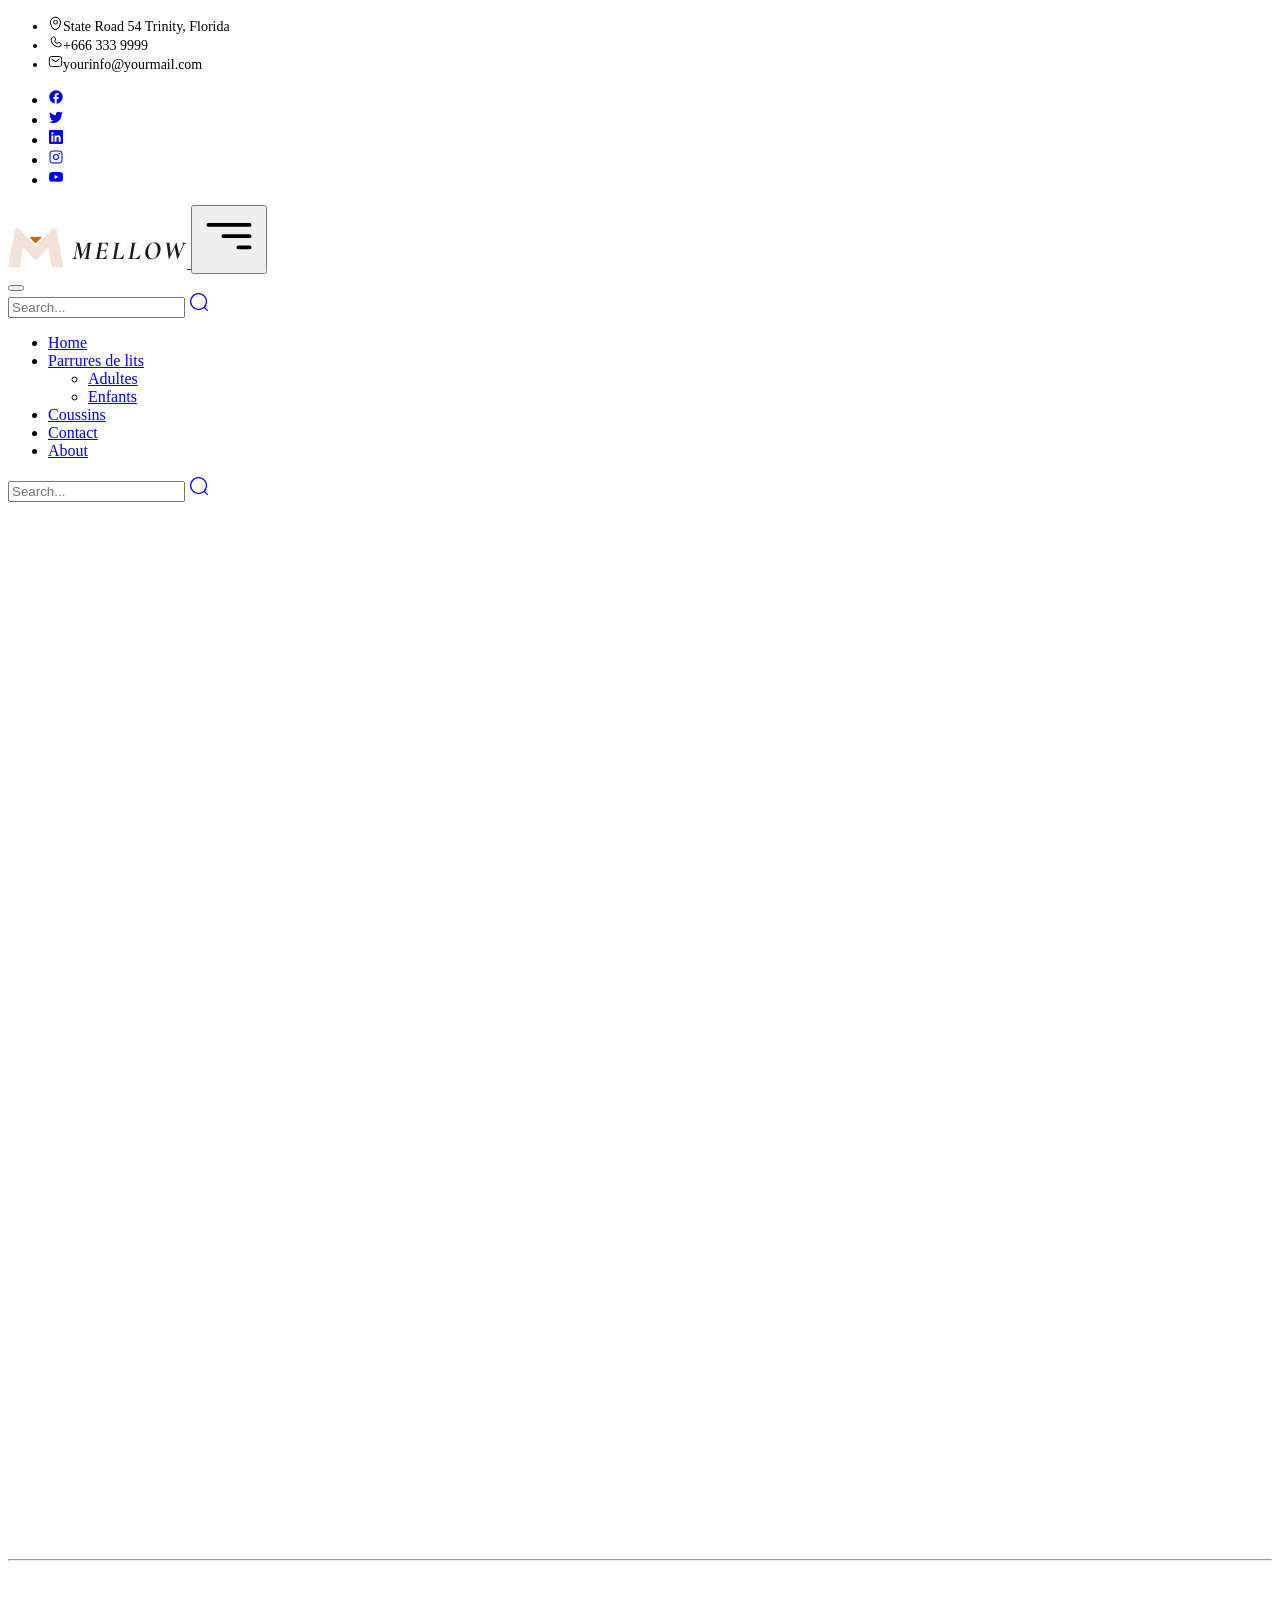
==== coussin.html @ 42a246e2 "Add files via upload" ====
<!DOCTYPE html>
<html>

<head>
  <title>Mellow - Hotel HTML Website Template</title>
  <meta charset="utf-8">
  <meta http-equiv="X-UA-Compatible" content="IE=edge">
  <meta name="viewport" content="width=device-width, initial-scale=1.0">
  <meta name="format-detection" content="telephone=no">
  <meta name="apple-mobile-web-app-capable" content="yes">
  <meta name="author" content="">
  <meta name="keywords" content="">
  <meta name="description" content="">

  <!--Bootstrap ================================================== -->
  <link rel="stylesheet" type="text/css" href="css/bootstrap.min.css">

  <!--vendor css ================================================== -->
  <link rel="stylesheet" type="text/css" href="css/vendor.css">

  <!--Link Swiper's CSS ================================================== -->
  <link rel="stylesheet" href="https://cdn.jsdelivr.net/npm/swiper@9/swiper-bundle.min.css" />

  <!--Link AOS's CSS ================================================== -->
  <link href="https://unpkg.com/aos@2.3.1/dist/aos.css" rel="stylesheet">

  <!-- Style Sheet ================================================== -->
  <link rel="stylesheet" type="text/css" href="style.css">

  <!-- Google Fonts ================================================== -->
  <link rel="preconnect" href="https://fonts.googleapis.com">
  <link rel="preconnect" href="https://fonts.gstatic.com" crossorigin>
  <link
    href="https://fonts.googleapis.com/css2?family=Cormorant+Upright:wght@300;400;500;600;700&family=Sora:wght@100..800&display=swap"
    rel="stylesheet">
</head>

<body>

  <svg xmlns="http://www.w3.org/2000/svg" style="display: none;">
    <symbol id="wifi" viewBox="0 0 24 24">
      <path fill="currentColor"
        d="M6.55 12.192c3.017-3.256 7.883-3.256 10.9 0a.75.75 0 1 0 1.1-1.02c-3.61-3.896-9.49-3.896-13.1 0a.75.75 0 1 0 1.1 1.02" />
      <path fill="currentColor"
        d="M8.55 14.35c1.912-2.064 4.987-2.064 6.9 0a.75.75 0 1 0 1.1-1.019c-2.506-2.705-6.594-2.705-9.1 0a.75.75 0 1 0 1.1 1.02" />
      <path fill="currentColor"
        d="M10.55 16.51c.808-.872 2.092-.872 2.9 0a.75.75 0 1 0 1.1-1.02c-1.401-1.513-3.699-1.513-5.1 0a.75.75 0 1 0 1.1 1.02" />
      <path fill="currentColor" fill-rule="evenodd"
        d="M12 1.25c-.708 0-1.351.203-2.05.542c-.674.328-1.454.812-2.427 1.416L5.456 4.491c-.92.572-1.659 1.03-2.227 1.465c-.589.45-1.041.91-1.368 1.507c-.326.595-.472 1.229-.543 1.978c-.068.725-.068 1.613-.068 2.726v1.613c0 1.904 0 3.407.153 4.582c.156 1.205.486 2.178 1.23 2.947c.747.773 1.697 1.119 2.875 1.282c1.14.159 2.598.159 4.434.159h4.116c1.836 0 3.294 0 4.434-.159c1.177-.163 2.128-.509 2.876-1.282c.743-.769 1.073-1.742 1.23-2.947c.152-1.175.152-2.678.152-4.582v-1.613c0-1.113 0-2-.068-2.726c-.07-.75-.217-1.383-.543-1.978c-.327-.597-.78-1.056-1.368-1.507c-.568-.436-1.306-.893-2.227-1.465l-2.067-1.283c-.973-.604-1.753-1.088-2.428-1.416c-.697-.34-1.34-.542-2.049-.542M8.28 4.504c1.015-.63 1.73-1.072 2.327-1.363c.581-.283.993-.391 1.393-.391s.812.108 1.393.391c.598.29 1.312.733 2.327 1.363l2 1.241c.961.597 1.636 1.016 2.14 1.402c.489.375.77.684.963 1.036c.193.353.306.766.365 1.398c.061.648.062 1.465.062 2.623v1.521c0 1.97-.002 3.376-.14 4.443c-.136 1.048-.393 1.656-.82 2.099c-.425.439-1.003.7-2.004.839c-1.026.142-2.379.144-4.286.144h-4c-1.908 0-3.26-.002-4.286-.144c-1.001-.14-1.579-.4-2.003-.84c-.428-.442-.685-1.05-.82-2.098c-.14-1.067-.141-2.472-.141-4.443v-1.521c0-1.158 0-1.975.062-2.623c.059-.632.172-1.045.365-1.398c.193-.352.474-.661.964-1.036c.503-.386 1.178-.805 2.139-1.402z"
        clip-rule="evenodd" />
    </symbol>
    <symbol id="armchair" viewBox="0 0 24 24">
      <path fill="currentColor" fill-rule="evenodd"
        d="M10.749 3.25h2.502c1.088 0 1.976 0 2.678.09c.73.093 1.37.296 1.885.786c.52.496.74 1.12.84 1.833c.096.675.096 1.527.096 2.557v1.057c.4-.21.857-.323 1.323-.323c1.708 0 3.17 1.557 2.53 3.277l-1.12 3l-.023.062c-.173.463-.291.78-.452 1.059c-.498.858-1.309 1.497-2.258 1.833V20a.75.75 0 0 1-1.5 0v-1.254c-.188.004-.4.004-.655.004H6.75V20a.75.75 0 0 1-1.5 0v-1.333a.75.75 0 0 1 .021-.179c-1.14-.398-2.086-1.231-2.527-2.354l-.04-.108l-1.306-3.5c-.642-1.719.82-3.276 2.529-3.276c.466 0 .922.113 1.323.323V8.516c0-1.03 0-1.882.095-2.557c.1-.713.32-1.337.84-1.833c.516-.49 1.156-.693 1.886-.786c.702-.09 1.59-.09 2.678-.09M5.25 11.928V12h.03l.86 2.122l.02.049c.08.196.162.4.289.577c.288.4.724.664 1.199.76c.207.043.427.042.666.042h7.139c.46.001.891.002 1.271-.155c.207-.085.399-.204.566-.355c.316-.286.476-.683.63-1.066l.037-.092l.764-1.882h.03v-.072l.207-.512c.147-.362.57-.666 1.115-.666c.92 0 1.314.743 1.124 1.252l-1.12 3c-.204.55-.278.74-.367.894c-.397.685-1.159 1.193-2.079 1.322c-.212.03-.458.032-1.098.032H6.776c-1.237-.018-2.265-.72-2.636-1.665a6.26 6.26 0 0 1-.034-.09l-1.303-3.493c-.19-.509.204-1.252 1.124-1.252c.546 0 .968.304 1.115.666zm12-.292V8.57c0-1.1-.002-1.845-.08-2.403c-.076-.532-.208-.782-.39-.955c-.188-.18-.465-.312-1.042-.385c-.595-.077-1.386-.078-2.538-.078h-2.4c-1.152 0-1.943.001-2.538.078c-.577.073-.854.206-1.042.385c-.182.173-.314.423-.39.955c-.078.558-.08 1.304-.08 2.403v3.065l.78 1.922c.053.13.083.203.108.259a.502.502 0 0 0 .028.055c.05.07.145.14.28.167c.04.007.095.011.422.011h6.979c.637 0 .738-.014.806-.042a.453.453 0 0 0 .131-.081c.002-.001.022-.017.069-.11a6.79 6.79 0 0 0 .214-.499z"
        clip-rule="evenodd" />
    </symbol>
    <symbol id="dumbbells" viewBox="0 0 24 24">
      <path fill="currentColor" fill-rule="evenodd"
        d="m4.929 1.53l.049.007c.288.04.542.075.753.12c.224.048.452.118.67.252c.482.297.82.777.958 1.324c.069.274.05.636.03.906l-.024.257l4.657.648l.035-.228c.044-.266.112-.623.247-.874a2.103 2.103 0 0 1 1.263-1.034c.247-.071.486-.076.714-.06c.214.013.469.049.757.089l.048.007c.288.04.543.075.753.12c.225.048.452.117.67.251c.482.298.82.778.958 1.324c.061.243.066.48.052.715c-.012.224-.045.492-.083.804l-.35 2.885c-.037.311-.07.58-.111.8c-.043.23-.104.46-.223.681a2.103 2.103 0 0 1-1.263 1.035a2.043 2.043 0 0 1-.714.06c-.214-.014-.468-.05-.756-.09l-.05-.006c-.287-.04-.542-.076-.752-.12a2.071 2.071 0 0 1-.67-.252a2.172 2.172 0 0 1-.958-1.324c-.07-.275-.05-.636-.03-.907c.007-.082.014-.169.023-.257l-4.656-.648l-.036.229c-.044.266-.112.623-.246.873a2.103 2.103 0 0 1-1.264 1.035a2.044 2.044 0 0 1-.713.06c-.214-.014-.47-.05-.757-.09l-.049-.006c-.288-.04-.543-.075-.753-.12a2.072 2.072 0 0 1-.67-.252a2.173 2.173 0 0 1-.958-1.323a2.334 2.334 0 0 1-.052-.715c.013-.224.045-.492.083-.804l.35-2.885c.038-.312.07-.58.112-.8c.043-.23.104-.46.222-.681A2.103 2.103 0 0 1 3.458 1.5c.247-.071.486-.075.714-.06c.214.014.469.05.757.09m-.855 1.407a.63.63 0 0 0-.2.005a.604.604 0 0 0-.357.303a.878.878 0 0 0-.07.247c-.031.167-.058.388-.1.728l-.344 2.84c-.041.34-.068.56-.077.731a.85.85 0 0 0 .009.263a.674.674 0 0 0 .29.413a.648.648 0 0 0 .197.062c.15.032.35.06.67.105c.32.044.52.072.673.082a.63.63 0 0 0 .199-.005a.603.603 0 0 0 .354-.296c0-.002.012-.03.029-.097c.02-.08.042-.188.064-.32c.044-.265.083-.585.123-.92a.75.75 0 0 1 .848-.653l6.132.854a.75.75 0 0 1 .64.833c-.04.335-.078.654-.099.923a4.13 4.13 0 0 0-.015.328c0 .074.006.104.005.104a.673.673 0 0 0 .289.407a.647.647 0 0 0 .197.061c.15.033.35.06.67.105c.32.045.52.072.673.082a.63.63 0 0 0 .199-.005a.604.604 0 0 0 .358-.302a.874.874 0 0 0 .07-.247c.03-.168.058-.388.099-.728L15.944 6c.042-.34.068-.561.078-.732a.826.826 0 0 0-.01-.262a.674.674 0 0 0-.29-.413a.647.647 0 0 0-.197-.062c-.15-.032-.35-.06-.67-.105c-.32-.045-.52-.072-.672-.082a.63.63 0 0 0-.2.005a.603.603 0 0 0-.354.295c0 .003-.011.03-.028.097a4.13 4.13 0 0 0-.064.32a22.38 22.38 0 0 0-.124.92a.75.75 0 0 1-.848.653l-6.131-.853a.75.75 0 0 1-.641-.833c.04-.336.079-.655.1-.924c.01-.133.015-.243.014-.327c0-.074-.005-.104-.005-.105a.672.672 0 0 0-.288-.406a.648.648 0 0 0-.197-.062c-.15-.032-.35-.06-.67-.105a10.5 10.5 0 0 0-.673-.082m15.123 9.309c-.15.032-.345.087-.657.177c-.311.089-.506.145-.652.199a.672.672 0 0 0-.192.091a.706.706 0 0 0-.243.455s0 .03.009.105c.01.084.028.191.054.322c.054.264.132.574.213.901a.75.75 0 0 1-.52.903l-5.973 1.714a.75.75 0 0 1-.934-.539c-.082-.327-.16-.637-.236-.894a4.041 4.041 0 0 0-.103-.307a.73.73 0 0 0-.04-.09a.57.57 0 0 0-.375-.234a.627.627 0 0 0-.197.023c-.15.032-.346.087-.657.177c-.311.089-.507.145-.652.199a.67.67 0 0 0-.192.091a.707.707 0 0 0-.244.462a.901.901 0 0 0 .024.262c.03.167.083.382.166.713l.692 2.767c.083.331.137.546.189.707c.05.155.082.209.097.23a.572.572 0 0 0 .381.243c.01.001.054.006.198-.024c.15-.031.346-.087.657-.176c.311-.09.506-.146.652-.2a.672.672 0 0 0 .192-.091a.707.707 0 0 0 .243-.455s0-.03-.008-.105a4.093 4.093 0 0 0-.055-.322a22.309 22.309 0 0 0-.213-.9a.75.75 0 0 1 .52-.904l5.973-1.714a.75.75 0 0 1 .934.539c.082.327.16.637.236.894c.038.128.073.23.103.308c.024.06.038.086.04.09a.57.57 0 0 0 .375.234c.01.001.054.006.197-.024c.15-.031.346-.087.657-.176c.312-.09.507-.146.652-.2a.67.67 0 0 0 .193-.091a.707.707 0 0 0 .243-.462a.9.9 0 0 0-.023-.262a13.097 13.097 0 0 0-.167-.713l-.692-2.767a12.78 12.78 0 0 0-.189-.706a.854.854 0 0 0-.097-.231a.571.571 0 0 0-.381-.242a.631.631 0 0 0-.198.023m-.308-1.468a2.04 2.04 0 0 1 .715-.04a2.064 2.064 0 0 1 1.698 1.501c.068.212.133.474.21.777l.702 2.81c.076.304.142.566.182.786c.042.232.067.467.037.716a2.206 2.206 0 0 1-.78 1.437a2.1 2.1 0 0 1-.628.34c-.203.075-.45.146-.731.227l-.048.013c-.28.08-.528.152-.738.196a2.043 2.043 0 0 1-.716.041a2.07 2.07 0 0 1-1.39-.854c-.167-.231-.279-.578-.355-.835l-.06-.207l-4.54 1.303c.02.09.04.177.057.262c.054.265.117.621.082.902a2.206 2.206 0 0 1-.78 1.438a2.096 2.096 0 0 1-.628.34c-.202.075-.45.146-.73.227l-.048.013c-.28.08-.528.152-.739.196a2.043 2.043 0 0 1-.715.041a2.07 2.07 0 0 1-1.391-.854a2.275 2.275 0 0 1-.307-.648c-.068-.212-.133-.474-.21-.777l-.702-2.81c-.076-.304-.142-.566-.182-.786a2.335 2.335 0 0 1-.037-.715a2.206 2.206 0 0 1 .78-1.437c.197-.162.413-.262.628-.341c.203-.075.45-.146.732-.226l.047-.014c.28-.08.528-.152.738-.196a2.04 2.04 0 0 1 .716-.04a2.07 2.07 0 0 1 1.39.853c.167.232.279.579.355.835l.06.207l4.54-1.303c-.02-.09-.04-.177-.056-.261c-.055-.266-.118-.622-.083-.903a2.206 2.206 0 0 1 .78-1.437a2.1 2.1 0 0 1 .628-.341c.202-.075.45-.146.73-.226l.048-.014c.28-.08.529-.152.739-.196"
        clip-rule="evenodd" />
    </symbol>
    <symbol id="swimming" viewBox="0 0 24 24">
      <path fill="currentColor" fill-rule="evenodd"
        d="M17 3.75a1.75 1.75 0 1 0 0 3.5a1.75 1.75 0 0 0 0-3.5M13.75 5.5a3.25 3.25 0 1 1 6.5 0a3.25 3.25 0 0 1-6.5 0m-5.31-.87a.671.671 0 0 0-1.013.881l.988 1.152a2.25 2.25 0 0 1-.551 3.394l-3.477 2.086a.75.75 0 1 1-.772-1.286L7.091 8.77a.75.75 0 0 0 .184-1.131l-.988-1.153a2.171 2.171 0 0 1 3.276-2.849l6.5 7.366a.75.75 0 1 1-1.125.992zm-3.87 8.236c.687-1.074 2.157-1.039 2.888-.104c.99 1.267 2.372 2.488 4.542 2.488c2.209 0 3.57-.979 4.505-2.23c.72-.961 2.286-1.119 3.04.024c.626.945 1.304 1.687 2.627 1.998a.75.75 0 1 1-.344 1.46c-1.852-.436-2.807-1.533-3.534-2.631a.28.28 0 0 0-.253-.128a.432.432 0 0 0-.335.176C16.54 15.48 14.76 16.75 12 16.75c-2.842 0-4.611-1.64-5.724-3.065a.304.304 0 0 0-.246-.125a.23.23 0 0 0-.196.114c-.74 1.156-1.695 2.365-3.662 2.828a.75.75 0 1 1-.344-1.46c1.401-.33 2.08-1.14 2.742-2.176m0 5c.687-1.074 2.157-1.039 2.888-.104c.99 1.267 2.372 2.488 4.542 2.488c2.209 0 3.57-.979 4.505-2.23c.72-.962 2.286-1.119 3.04.024c.626.945 1.304 1.687 2.627 1.998a.75.75 0 1 1-.344 1.46c-1.852-.436-2.807-1.533-3.534-2.631a.28.28 0 0 0-.253-.128a.432.432 0 0 0-.335.177C16.54 20.48 14.76 21.75 12 21.75c-2.842 0-4.611-1.64-5.724-3.065a.304.304 0 0 0-.246-.125a.23.23 0 0 0-.196.114c-.74 1.156-1.695 2.365-3.662 2.828a.75.75 0 1 1-.344-1.46c1.401-.33 2.08-1.14 2.742-2.176"
        clip-rule="evenodd" />
    </symbol>
    <symbol id="chef-hat" viewBox="0 0 24 24">
      <g fill="none">
        <path fill="currentColor"
          d="M19 18h.75zM5 14.584h.75a.75.75 0 0 0-.45-.687zm14 0l-.3-.687a.75.75 0 0 0-.45.687zM15.75 7a.75.75 0 0 0 1.5 0zm-9 0a.75.75 0 0 0 1.5 0zM7 4.25A5.75 5.75 0 0 0 1.25 10h1.5A4.25 4.25 0 0 1 7 5.75zm10 1.5A4.25 4.25 0 0 1 21.25 10h1.5A5.75 5.75 0 0 0 17 4.25zm-2 15.5H9v1.5h6zm-6 0c-.964 0-1.612-.002-2.095-.067c-.461-.062-.659-.169-.789-.3l-1.06 1.062c.455.455 1.022.64 1.65.725c.606.082 1.372.08 2.294.08zM4.25 18c0 .922-.002 1.688.08 2.294c.084.628.27 1.195.725 1.65l1.061-1.06c-.13-.13-.237-.328-.3-.79c-.064-.482-.066-1.13-.066-2.094zm14 0c0 .964-.002 1.612-.067 2.095c-.062.461-.169.659-.3.789l1.062 1.06c.455-.455.64-1.022.725-1.65c.082-.606.08-1.372.08-2.294zM15 22.75c.922 0 1.688.002 2.294-.08c.628-.084 1.195-.27 1.65-.726l-1.06-1.06c-.13.13-.328.237-.79.3c-.482.064-1.13.066-2.094.066zm-8-17c.214 0 .423.016.628.046l.219-1.484A5.792 5.792 0 0 0 7 4.25zm5-4.5a5.252 5.252 0 0 0-4.973 3.563l1.42.482A3.752 3.752 0 0 1 12 2.75zM7.027 4.813A5.245 5.245 0 0 0 6.75 6.5h1.5c0-.423.07-.828.198-1.205zM17 4.25c-.287 0-.57.021-.847.062l.22 1.484A4.29 4.29 0 0 1 17 5.75zm-5-1.5a3.752 3.752 0 0 1 3.552 2.545l1.42-.482A5.252 5.252 0 0 0 12 1.25zm3.552 2.545c.128.377.198.782.198 1.205h1.5c0-.589-.097-1.156-.277-1.687zM5.75 18v-3.416h-1.5V18zm-.45-4.103A4.251 4.251 0 0 1 2.75 10h-1.5a5.751 5.751 0 0 0 3.45 5.271zm12.95.687V18h1.5v-3.416zm3-4.584a4.251 4.251 0 0 1-2.55 3.897l.6 1.374A5.751 5.751 0 0 0 22.75 10zm-5.5-3.5V7h1.5v-.5zm-9 0V7h1.5v-.5z" />
        <path stroke="currentColor" stroke-linecap="round" stroke-linejoin="round" stroke-width="1.5" d="M5 18h14" />
      </g>
    </symbol>
    <symbol id="meditation" viewBox="0 0 24 24">
      <path fill="currentColor" fill-rule="evenodd"
        d="M12 2.75a1.75 1.75 0 1 0 0 3.5a1.75 1.75 0 0 0 0-3.5M8.75 4.5a3.25 3.25 0 1 1 6.5 0a3.25 3.25 0 0 1-6.5 0M12 9.77a5.9 5.9 0 0 0-.86.052l-.892.15c-2.013.339-3.498 2.102-3.498 4.178a3.25 3.25 0 0 1-1.43 2.696l-.1.069a3.43 3.43 0 0 1-.823.406l-1.157.39a.75.75 0 0 1-.48-1.422l1.159-.39c.163-.055.319-.132.462-.228l.102-.069a1.75 1.75 0 0 0 .767-1.452c0-2.797 2.003-5.195 4.748-5.657l.89-.15A7.273 7.273 0 0 1 12 8.271a7.255 7.255 0 0 1 1.112.072l.89.15c2.746.462 4.748 2.86 4.748 5.657c0 .586.29 1.13.768 1.452l.101.069c.144.096.3.173.463.228l1.158.39a.75.75 0 0 1-.48 1.422l-1.157-.39a3.429 3.429 0 0 1-.822-.406l-.101-.069a3.25 3.25 0 0 1-1.43-2.696c0-2.076-1.485-3.839-3.497-4.178l-.892-.15a5.886 5.886 0 0 0-.86-.051m-3.1 5.78a.75.75 0 1 1 1.2.9l-.924 1.233l-.022.029a4.531 4.531 0 0 1-.34.42a2.75 2.75 0 0 1-1.007.67c-.155.058-.316.098-.52.15l-.035.008l-1.794.449a.935.935 0 0 0 .227 1.841h.684c1.546 0 3.05-.501 4.287-1.429L12.55 18.4a.75.75 0 1 1 .9 1.2l-.904.678l.491.185c.534.2.775.29 1.017.366a9.252 9.252 0 0 0 2.243.407c.253.014.51.014 1.08.014h.939a.935.935 0 0 0 .226-1.841l-1.473-.369a96.02 96.02 0 0 0-.082-.02c-.476-.119-.851-.212-1.186-.406a2.73 2.73 0 0 1-.29-.192c-.308-.234-.54-.543-.833-.936l-.051-.067l-.727-.969a.75.75 0 1 1 1.2-.9l.727.969c.368.491.471.618.591.709c.042.031.086.06.132.087c.13.075.287.121.883.27l1.473.368a2.435 2.435 0 0 1-.59 4.797h-.963c-.539 0-.84 0-1.14-.017a10.753 10.753 0 0 1-2.607-.473c-.286-.09-.567-.195-1.072-.384l-1.432-.537a8.645 8.645 0 0 1-4.733 1.411h-.684a2.435 2.435 0 0 1-.59-4.797l1.793-.448c.255-.064.324-.082.384-.105c.173-.066.33-.17.458-.304c.044-.047.088-.102.246-.313z"
        clip-rule="evenodd" />
    </symbol>
    <symbol id="calendar" viewBox="0 0 24 24">
      <path fill="currentColor"
        d="M17 14a1 1 0 1 0 0-2a1 1 0 0 0 0 2m0 4a1 1 0 1 0 0-2a1 1 0 0 0 0 2m-4-5a1 1 0 1 1-2 0a1 1 0 0 1 2 0m0 4a1 1 0 1 1-2 0a1 1 0 0 1 2 0m-6-3a1 1 0 1 0 0-2a1 1 0 0 0 0 2m0 4a1 1 0 1 0 0-2a1 1 0 0 0 0 2" />
      <path fill="currentColor" fill-rule="evenodd"
        d="M7 1.75a.75.75 0 0 1 .75.75v.763c.662-.013 1.391-.013 2.193-.013h4.113c.803 0 1.532 0 2.194.013V2.5a.75.75 0 0 1 1.5 0v.827c.26.02.506.045.739.076c1.172.158 2.121.49 2.87 1.238c.748.749 1.08 1.698 1.238 2.87c.153 1.14.153 2.595.153 4.433v2.112c0 1.838 0 3.294-.153 4.433c-.158 1.172-.49 2.121-1.238 2.87c-.749.748-1.698 1.08-2.87 1.238c-1.14.153-2.595.153-4.433.153H9.945c-1.838 0-3.294 0-4.433-.153c-1.172-.158-2.121-.49-2.87-1.238c-.748-.749-1.08-1.698-1.238-2.87c-.153-1.14-.153-2.595-.153-4.433v-2.112c0-1.838 0-3.294.153-4.433c.158-1.172.49-2.121 1.238-2.87c.749-.748 1.698-1.08 2.87-1.238c.233-.031.48-.056.739-.076V2.5A.75.75 0 0 1 7 1.75M5.71 4.89c-1.005.135-1.585.389-2.008.812c-.423.423-.677 1.003-.812 2.009c-.023.17-.042.35-.058.539h18.336c-.016-.19-.035-.369-.058-.54c-.135-1.005-.389-1.585-.812-2.008c-.423-.423-1.003-.677-2.009-.812c-1.027-.138-2.382-.14-4.289-.14h-4c-1.907 0-3.261.002-4.29.14M2.75 12c0-.854 0-1.597.013-2.25h18.474c.013.653.013 1.396.013 2.25v2c0 1.907-.002 3.262-.14 4.29c-.135 1.005-.389 1.585-.812 2.008c-.423.423-1.003.677-2.009.812c-1.027.138-2.382.14-4.289.14h-4c-1.907 0-3.261-.002-4.29-.14c-1.005-.135-1.585-.389-2.008-.812c-.423-.423-.677-1.003-.812-2.009c-.138-1.027-.14-2.382-.14-4.289z"
        clip-rule="evenodd" />
    </symbol>
    <symbol id="arrow-right" viewBox="0 0 24 24">
      <path fill="currentColor" fill-rule="evenodd"
        d="M13.47 5.47a.75.75 0 0 1 1.06 0l6 6a.75.75 0 0 1 0 1.06l-6 6a.75.75 0 1 1-1.06-1.06l4.72-4.72H4a.75.75 0 0 1 0-1.5h14.19l-4.72-4.72a.75.75 0 0 1 0-1.06"
        clip-rule="evenodd" />
    </symbol>
    <symbol id="arrow-left" viewBox="0 0 24 24">
      <path fill="currentColor" fill-rule="evenodd"
        d="M10.53 5.47a.75.75 0 0 1 0 1.06l-4.72 4.72H20a.75.75 0 0 1 0 1.5H5.81l4.72 4.72a.75.75 0 1 1-1.06 1.06l-6-6a.75.75 0 0 1 0-1.06l6-6a.75.75 0 0 1 1.06 0"
        clip-rule="evenodd" />
    </symbol>
    <symbol xmlns="http://www.w3.org/2000/svg" id="send" viewBox="0 0 24 24">
      <g fill="none">
        <path
          d="M24 0v24H0V0zM12.593 23.258l-.011.002l-.071.035l-.02.004l-.014-.004l-.071-.035c-.01-.004-.019-.001-.024.005l-.004.01l-.017.428l.005.02l.01.013l.104.074l.015.004l.012-.004l.104-.074l.012-.016l.004-.017l-.017-.427c-.002-.01-.009-.017-.017-.018m.265-.113l-.013.002l-.185.093l-.01.01l-.003.011l.018.43l.005.012l.008.007l.201.093c.012.004.023 0 .029-.008l.004-.014l-.034-.614c-.003-.012-.01-.02-.02-.022m-.715.002a.023.023 0 0 0-.027.006l-.006.014l-.034.614c0 .012.007.02.017.024l.015-.002l.201-.093l.01-.008l.004-.011l.017-.43l-.003-.012l-.01-.01z" />
        <path fill="currentColor"
          d="m21.433 4.861l-6 15.5a1 1 0 0 1-1.624.362l-3.382-3.235l-2.074 2.073a.5.5 0 0 1-.853-.354v-4.519L2.309 9.723a1 1 0 0 1 .442-1.691l17.5-4.5a1 1 0 0 1 1.181 1.329ZM19 6.001L8.032 13.152l1.735 1.66L19 6Z" />
      </g>
    </symbol>
    <symbol xmlns="http://www.w3.org/2000/svg" id="quote" viewBox="0 0 16 16">
      <path fill="currentColor"
        d="M7 7v7H0V6.9c0-4.8 4.5-5.4 4.5-5.4l.6 1.4s-2 .3-2.4 1.9C2.3 6 3.1 7 3.1 7zm9 0v7H9V6.9c0-4.8 4.5-5.4 4.5-5.4l.6 1.4s-2 .3-2.4 1.9c-.4 1.2.4 2.2.4 2.2z" />
    </symbol>
    <symbol xmlns="http://www.w3.org/2000/svg" id="play" viewBox="0 0 24 24">
      <path fill="currentColor"
        d="M9.5 15.584V8.416a.5.5 0 0 1 .77-.42l5.576 3.583a.5.5 0 0 1 0 .842l-5.576 3.584a.5.5 0 0 1-.77-.42Z" />
      <path fill="currentColor"
        d="M1 12C1 5.925 5.925 1 12 1s11 4.925 11 11s-4.925 11-11 11S1 18.075 1 12m11-9.5A9.5 9.5 0 0 0 2.5 12a9.5 9.5 0 0 0 9.5 9.5a9.5 9.5 0 0 0 9.5-9.5A9.5 9.5 0 0 0 12 2.5" />
    </symbol>
    <symbol xmlns="http://www.w3.org/2000/svg" id="navbar-icon" viewBox="0 0 16 16">
      <path
        d="M14 10.5a.5.5 0 0 0-.5-.5h-3a.5.5 0 0 0 0 1h3a.5.5 0 0 0 .5-.5zm0-3a.5.5 0 0 0-.5-.5h-7a.5.5 0 0 0 0 1h7a.5.5 0 0 0 .5-.5zm0-3a.5.5 0 0 0-.5-.5h-11a.5.5 0 0 0 0 1h11a.5.5 0 0 0 .5-.5z" />
    </symbol>
    <symbol id="location" viewBox="0 0 24 24">
      <path fill="currentColor" fill-rule="evenodd"
        d="M3.25 10.143C3.25 5.244 7.155 1.25 12 1.25c4.845 0 8.75 3.994 8.75 8.893c0 2.365-.674 4.905-1.866 7.099c-1.19 2.191-2.928 4.095-5.103 5.112a4.2 4.2 0 0 1-3.562 0c-2.175-1.017-3.913-2.92-5.103-5.112c-1.192-2.194-1.866-4.734-1.866-7.099M12 2.75c-3.992 0-7.25 3.297-7.25 7.393c0 2.097.603 4.392 1.684 6.383c1.082 1.993 2.612 3.624 4.42 4.469a2.7 2.7 0 0 0 2.291 0c1.809-.845 3.339-2.476 4.421-4.469c1.081-1.99 1.684-4.286 1.684-6.383c0-4.096-3.258-7.393-7.25-7.393m0 5a2.25 2.25 0 1 0 0 4.5a2.25 2.25 0 0 0 0-4.5M8.25 10a3.75 3.75 0 1 1 7.5 0a3.75 3.75 0 0 1-7.5 0"
        clip-rule="evenodd" />
    </symbol>
    <symbol id="phone" viewBox="0 0 24 24">
      <path fill="currentColor" fill-rule="evenodd"
        d="M6.007 3.407c1.68-1.68 4.516-1.552 5.686.544l.649 1.163c.763 1.368.438 3.095-.68 4.227a.63.63 0 0 0-.104.337c-.013.256.078.849.997 1.767c.918.918 1.51 1.01 1.767.997a.63.63 0 0 0 .337-.104c1.131-1.118 2.859-1.443 4.227-.68l1.163.65c2.096 1.17 2.224 4.004.544 5.685c-.899.898-2.093 1.697-3.498 1.75c-2.08.079-5.536-.459-8.958-3.88c-3.421-3.422-3.959-6.877-3.88-8.958c.053-1.405.852-2.6 1.75-3.498m4.376 1.275c-.6-1.074-2.21-1.32-3.315-.214c-.775.775-1.28 1.63-1.312 2.493c-.066 1.736.363 4.762 3.442 7.84c3.08 3.08 6.105 3.509 7.84 3.443c.863-.033 1.72-.537 2.494-1.312c1.106-1.106.86-2.716-.214-3.315l-1.163-.649c-.723-.403-1.74-.266-2.453.448c-.07.07-.516.486-1.307.524c-.81.04-1.791-.324-2.9-1.434c-1.111-1.11-1.475-2.091-1.435-2.902c.038-.791.455-1.237.524-1.307c.714-.713.851-1.729.448-2.452z"
        clip-rule="evenodd" />
    </symbol>
    <symbol id="email" viewBox="0 0 24 24">
      <path fill="currentColor" fill-rule="evenodd"
        d="M9.944 3.25h4.112c1.838 0 3.294 0 4.433.153c1.172.158 2.121.49 2.87 1.238c.748.749 1.08 1.698 1.238 2.87c.153 1.14.153 2.595.153 4.433v.112c0 1.838 0 3.294-.153 4.433c-.158 1.172-.49 2.121-1.238 2.87c-.749.748-1.698 1.08-2.87 1.238c-1.14.153-2.595.153-4.433.153H9.944c-1.838 0-3.294 0-4.433-.153c-1.172-.158-2.121-.49-2.87-1.238c-.748-.749-1.08-1.698-1.238-2.87c-.153-1.14-.153-2.595-.153-4.433v-.112c0-1.838 0-3.294.153-4.433c.158-1.172.49-2.121 1.238-2.87c.749-.748 1.698-1.08 2.87-1.238c1.14-.153 2.595-.153 4.433-.153M5.71 4.89c-1.006.135-1.586.389-2.01.812c-.422.423-.676 1.003-.811 2.009c-.138 1.028-.14 2.382-.14 4.289c0 1.907.002 3.262.14 4.29c.135 1.005.389 1.585.812 2.008c.423.423 1.003.677 2.009.812c1.028.138 2.382.14 4.289.14h4c1.907 0 3.262-.002 4.29-.14c1.005-.135 1.585-.389 2.008-.812c.423-.423.677-1.003.812-2.009c.138-1.028.14-2.382.14-4.289c0-1.907-.002-3.261-.14-4.29c-.135-1.005-.389-1.585-.812-2.008c-.423-.423-1.003-.677-2.009-.812c-1.027-.138-2.382-.14-4.289-.14h-4c-1.907 0-3.261.002-4.29.14m-.287 2.63a.75.75 0 0 1 1.056-.096L8.64 9.223c.933.777 1.58 1.315 2.128 1.667c.529.34.888.455 1.233.455c.345 0 .704-.114 1.233-.455c.547-.352 1.195-.89 2.128-1.667l2.159-1.8a.75.75 0 1 1 .96 1.153l-2.196 1.83c-.887.74-1.605 1.338-2.24 1.746c-.66.425-1.303.693-2.044.693c-.741 0-1.384-.269-2.045-.693c-.634-.408-1.352-1.007-2.239-1.745L5.52 8.577a.75.75 0 0 1-.096-1.057"
        clip-rule="evenodd" />
    </symbol>
    <symbol id="clock" viewBox="0 0 24 24">
      <path fill="currentColor" fill-rule="evenodd"
        d="M12 2.75a9.25 9.25 0 1 0 0 18.5a9.25 9.25 0 0 0 0-18.5M1.25 12C1.25 6.063 6.063 1.25 12 1.25S22.75 6.063 22.75 12S17.937 22.75 12 22.75S1.25 17.937 1.25 12M12 7.25a.75.75 0 0 1 .75.75v3.69l2.28 2.28a.75.75 0 1 1-1.06 1.06l-2.5-2.5a.75.75 0 0 1-.22-.53V8a.75.75 0 0 1 .75-.75"
        clip-rule="evenodd" />
    </symbol>
    <symbol xmlns="http://www.w3.org/2000/svg" id="star" viewBox="0 0 512 512">
      <path fill="currentColor"
        d="M394 480a16 16 0 0 1-9.39-3L256 383.76L127.39 477a16 16 0 0 1-24.55-18.08L153 310.35L23 221.2a16 16 0 0 1 9-29.2h160.38l48.4-148.95a16 16 0 0 1 30.44 0l48.4 149H480a16 16 0 0 1 9.05 29.2L359 310.35l50.13 148.53A16 16 0 0 1 394 480" />
    </symbol>
    <symbol xmlns="http://www.w3.org/2000/svg" id="play-circle" viewBox="0 0 24 24">
      <path fill="currentColor"
        d="m9.5 16.5l7-4.5l-7-4.5zM12 22q-2.075 0-3.9-.788t-3.175-2.137q-1.35-1.35-2.137-3.175T2 12q0-2.075.788-3.9t2.137-3.175q1.35-1.35 3.175-2.137T12 2q2.075 0 3.9.788t3.175 2.137q1.35 1.35 2.138 3.175T22 12q0 2.075-.788 3.9t-2.137 3.175q-1.35 1.35-3.175 2.138T12 22m0-2q3.35 0 5.675-2.325T20 12q0-3.35-2.325-5.675T12 4Q8.65 4 6.325 6.325T4 12q0 3.35 2.325 5.675T12 20m0-8" />
    </symbol>
    <symbol xmlns="http://www.w3.org/2000/svg" id="facebook" viewBox="0 0 24 24">
      <path fill="currentColor"
        d="M22 12c0-5.52-4.48-10-10-10S2 6.48 2 12c0 4.84 3.44 8.87 8 9.8V15H8v-3h2V9.5C10 7.57 11.57 6 13.5 6H16v3h-2c-.55 0-1 .45-1 1v2h3v3h-3v6.95c5.05-.5 9-4.76 9-9.95z" />
    </symbol>
    <symbol xmlns="http://www.w3.org/2000/svg" id="youtube" viewBox="0 0 32 32">
      <path fill="currentColor"
        d="M29.41 9.26a3.5 3.5 0 0 0-2.47-2.47C24.76 6.2 16 6.2 16 6.2s-8.76 0-10.94.59a3.5 3.5 0 0 0-2.47 2.47A36.13 36.13 0 0 0 2 16a36.13 36.13 0 0 0 .59 6.74a3.5 3.5 0 0 0 2.47 2.47c2.18.59 10.94.59 10.94.59s8.76 0 10.94-.59a3.5 3.5 0 0 0 2.47-2.47A36.13 36.13 0 0 0 30 16a36.13 36.13 0 0 0-.59-6.74ZM13.2 20.2v-8.4l7.27 4.2Z" />
    </symbol>
    <symbol xmlns="http://www.w3.org/2000/svg" id="instagram" viewBox="0 0 256 256">
      <path fill="currentColor"
        d="M128 80a48 48 0 1 0 48 48a48.05 48.05 0 0 0-48-48Zm0 80a32 32 0 1 1 32-32a32 32 0 0 1-32 32Zm48-136H80a56.06 56.06 0 0 0-56 56v96a56.06 56.06 0 0 0 56 56h96a56.06 56.06 0 0 0 56-56V80a56.06 56.06 0 0 0-56-56Zm40 152a40 40 0 0 1-40 40H80a40 40 0 0 1-40-40V80a40 40 0 0 1 40-40h96a40 40 0 0 1 40 40ZM192 76a12 12 0 1 1-12-12a12 12 0 0 1 12 12Z" />
    </symbol>
    <symbol xmlns="http://www.w3.org/2000/svg" id="twitter" viewBox="0 0 24 24">
      <path fill="currentColor"
        d="M22.46 6c-.77.35-1.6.58-2.46.69c.88-.53 1.56-1.37 1.88-2.38c-.83.5-1.75.85-2.72 1.05C18.37 4.5 17.26 4 16 4c-2.35 0-4.27 1.92-4.27 4.29c0 .34.04.67.11.98C8.28 9.09 5.11 7.38 3 4.79c-.37.63-.58 1.37-.58 2.15c0 1.49.75 2.81 1.91 3.56c-.71 0-1.37-.2-1.95-.5v.03c0 2.08 1.48 3.82 3.44 4.21a4.22 4.22 0 0 1-1.93.07a4.28 4.28 0 0 0 4 2.98a8.521 8.521 0 0 1-5.33 1.84c-.34 0-.68-.02-1.02-.06C3.44 20.29 5.7 21 8.12 21C16 21 20.33 14.46 20.33 8.79c0-.19 0-.37-.01-.56c.84-.6 1.56-1.36 2.14-2.23Z" />
    </symbol>
    <symbol xmlns="http://www.w3.org/2000/svg" id="linkedin" viewBox="0 0 512 512">
      <path fill="currentColor"
        d="M444.17 32H70.28C49.85 32 32 46.7 32 66.89v374.72C32 461.91 49.85 480 70.28 480h373.78c20.54 0 35.94-18.21 35.94-38.39V66.89C480.12 46.7 464.6 32 444.17 32Zm-273.3 373.43h-64.18V205.88h64.18ZM141 175.54h-.46c-20.54 0-33.84-15.29-33.84-34.43c0-19.49 13.65-34.42 34.65-34.42s33.85 14.82 34.31 34.42c-.01 19.14-13.31 34.43-34.66 34.43Zm264.43 229.89h-64.18V296.32c0-26.14-9.34-44-32.56-44c-17.74 0-28.24 12-32.91 23.69c-1.75 4.2-2.22 9.92-2.22 15.76v113.66h-64.18V205.88h64.18v27.77c9.34-13.3 23.93-32.44 57.88-32.44c42.13 0 74 27.77 74 87.64Z" />
    </symbol>
    <symbol id="search" viewBox="0 0 24 24">
      <path fill="currentColor" fill-rule="evenodd"
        d="M11.5 2.75a8.75 8.75 0 1 0 0 17.5a8.75 8.75 0 0 0 0-17.5M1.25 11.5c0-5.66 4.59-10.25 10.25-10.25S21.75 5.84 21.75 11.5c0 2.56-.939 4.902-2.491 6.698l3.271 3.272a.75.75 0 1 1-1.06 1.06l-3.272-3.271A10.21 10.21 0 0 1 11.5 21.75c-5.66 0-10.25-4.59-10.25-10.25"
        clip-rule="evenodd" />
    </symbol>
    <symbol xmlns="http://www.w3.org/2000/svg" id="plus" viewBox="0 0 16 16">
      <path d="M8 4a.5.5 0 0 1 .5.5v3h3a.5.5 0 0 1 0 1h-3v3a.5.5 0 0 1-1 0v-3h-3a.5.5 0 0 1 0-1h3v-3A.5.5 0 0 1 8 4z" />
    </symbol>
    <symbol xmlns="http://www.w3.org/2000/svg" id="minus" viewBox="0 0 16 16">
      <path d="M4 8a.5.5 0 0 1 .5-.5h7a.5.5 0 0 1 0 1h-7A.5.5 0 0 1 4 8z" />
    </symbol>
  </svg>

  <div class="preloader">
    <div class="loader"></div>
  </div>

  <header id="header">
    <nav class="header-top bg-secondary py-1">
      <div class="container-fluid padding-side">
        <div class="d-flex flex-wrap justify-content-between align-items-center">
          <ul class="info d-flex flex-wrap list-unstyled m-0">
            <li class="location text-capitalize d-flex align-items-center me-4" style="font-size: 14px;">
              <svg class="color me-1" width="15" height="15">
                <use xlink:href="#location"></use>
              </svg>State Road 54 Trinity, Florida
            </li>
            <li class="phone d-flex align-items-center me-4" style="font-size: 14px;">
              <svg class="color me-1" width="15" height="15">
                <use xlink:href="#phone"></use>
              </svg>+666 333 9999
            </li>
            <li class="time d-flex align-items-center me-4" style="font-size: 14px;">
              <svg class="color me-1" width="15" height="15">
                <use xlink:href="#email"></use>
              </svg>yourinfo@yourmail.com
            </li>
          </ul>
          <ul class="social-links d-flex flex-wrap list-unstyled m-0 ">
            <li class="social">
              <a href="#">
                <svg class="social" width="16" height="16">
                  <use xlink:href="#facebook"></use>
                </svg>
              </a>
            </li>
            <li class="social ms-4">
              <a href="#">
                <svg class="social" width="16" height="16">
                  <use xlink:href="#twitter"></use>
                </svg>
              </a>
            </li>
            <li class="social ms-4">
              <a href="#">
                <svg class="social" width="16" height="16">
                  <use xlink:href="#linkedin"></use>
                </svg>
              </a>
            </li>
            <li class="social ms-4">
              <a href="#">
                <svg class="social" width="16" height="16">
                  <use xlink:href="#instagram"></use>
                </svg>
              </a>
            </li>
            <li class="social ms-4">
              <a href="#">
                <svg class="social" width="16" height="16">
                  <use xlink:href="#youtube"></use>
                </svg>
              </a>
            </li>
          </ul>
        </div>
      </div>
    </nav>
    <nav id="primary-header" class="navbar navbar-expand-lg py-4">
      <div class="container-fluid padding-side">
        <div class="d-flex justify-content-between align-items-center w-100">
          <a class="navbar-brand" href="index.html">
            <img src="images/main-logo.png" class="logo img-fluid">
          </a>
          <button class="navbar-toggler border-0 d-flex d-lg-none order-3 p-2 shadow-none" type="button"
            data-bs-toggle="offcanvas" data-bs-target="#bdNavbar" aria-controls="bdNavbar" aria-expanded="false">
            <svg class="navbar-icon" width="60" height="60">
              <use xlink:href="#navbar-icon"></use>
            </svg>
          </button>
          <div class="header-bottom offcanvas offcanvas-end " id="bdNavbar" aria-labelledby="bdNavbarOffcanvasLabel">
            <div class="offcanvas-header px-4 pb-0">
              <button type="button" class="btn-close btn-close-black mt-2" data-bs-dismiss="offcanvas"
                aria-label="Close" data-bs-target="#bdNavbar"></button>
            </div>
            <div class="offcanvas-body align-items-center justify-content-center">
              <div class="search d-block d-lg-none m-5">
                <form class=" position-relative">
                  <input type="text" class="form-control bg-secondary border-0 rounded-5 px-4 py-2"
                    placeholder="Search...">
                  <a href="#" class="position-absolute top-50 end-0 translate-middle-y p-1 me-3">
                    <svg class="" width="20" height="20">
                      <use xlink:href="#search"></use>
                    </svg>
                  </a>
                </form>
              </div>
              <ul class="navbar-nav align-items-center mb-2 mb-lg-0">
                <li class="nav-item px-3">
                  <a class="nav-link active p-0" aria-current="page" href="index.html">Home</a>
                </li>

                <li class="nav-item px-3 dropdown">
                  <a class="nav-link p-0 dropdown-toggle text-center " data-bs-toggle="dropdown" href="#" role="button"
                    aria-expanded="false">Parrures de lits</a>
                  <ul class="dropdown-menu dropdown-menu-end animate slide mt-3 border-0 shadow">
                    <li><a href="index.html" class="dropdown-item ">Adultes </a>
                    </li>
                    <li><a href="index.html" class="dropdown-item ">Enfants</a>
                    </li>
                    
                  </ul>
                </li>
                <li class="nav-item px-3">
                  <a class="nav-link p-0" href="index.html">Coussins</a>
                </li>
                <li class="nav-item px-3">
                  <a class="nav-link p-0" href="index.html">Contact</a>
                </li>
                <li class="nav-item px-3">
                  <a class="nav-link p-0" href="index.html">About</a>
                </li>
              </ul>
            </div>
          </div>
          <div class="search d-lg-block d-none">
            <form class=" position-relative">
              <input type="text" class="form-control bg-secondary border-0 rounded-5 px-4 py-2" placeholder="Search...">
              <a href="#" class="position-absolute top-50 end-0 translate-middle-y p-1 me-3">
                <svg class="" width="20" height="20">
                  <use xlink:href="#search"></use>
                </svg>
              </a>
            </form>
          </div>
        </div>
      </div>
    </nav>
  </header>
<!------------------------------------------------------------------------------>


<!------------------------------------------------------------------------------>

<!------------------------------------------------------------------------------>

<!------------------------------------------------------------------------------>
  <section id="room" class="padding-medium">
    <div class="container-fluid padding-side" data-aos="fade-up">
    
        <style>
              /* Style ajouté pour uniformiser les images */
              .room-item img.post-image {
                width: 100%;
                height: 400px; /* Hauteur fixe pour toutes les images */
                object-fit: cover; /* Conserve les proportions et remplit l'espace */
                object-position: center; /* Centre l'image */
              }
              .room-item {
                height: 400px; /* Hauteur fixe pour le conteneur */
              }
            </style>

      <div class="swiper room-swiper mt-5">
        <div class="swiper-wrapper">
          <div class="swiper-slide">
            <div class="room-item position-relative bg-black rounded-4 overflow-hidden">
              <img src="images/coussin1.jpg" alt="img" class="post-image img-fluid rounded-4">
              <div class="product-description position-absolute p-5 text-start">
           
                <p class="product-paragraph text-white">des coussins crème texturés aux motifs ondulés..</p>
                <table>
                    <tbody>
                        <tr class="text-white">
                          <td class="pe-2">Price:</td>
                          <td class="price">299TND</td>
                        </tr>
                        <tr class="text-white">
                          <td class="pe-2">Size:</td>
                          <td>130*130</td>
                        </tr>
                
                        <tr class="text-white">
                            <td class="pe-2">couleurs:</td>
                          <td>Disponible en plusieurs couleurs </td>
                        </tr>
                        <tr class="text-white">
                            <td class="pe-2">tissu:</td>
                          <td> coton Satiné.</td>
                        </tr>
                      </tbody>
                </table>
                <a href="index.html">
                  <p class="text-decoration-underline text-white m-0 mt-2">Acheter Maintenant</p>
                </a>
              </div>
            </div>
            <div class="room-content text-center mt-3">
              <h4 class="display-6 fw-normal"><a href="index.html">
                Douceur Bohème </a></h4>
              <p><span class="text-primary fs-4">269TND</span></p>
            </div>
          </div>
          <div class="swiper-slide">
            <div class="room-item position-relative bg-black rounded-4 overflow-hidden">
              <img src="images/coussin2.jpg" alt="img" class="post-image img-fluid rounded-4">
              <div class="product-description position-absolute p-5 text-start">
                
                <p class="product-paragraph text-white">des coussins beiges minimalistes aux textures douces..</p>
                <table>
                    <tbody>
                        <tr class="text-white">
                          <td class="pe-2">Price:</td>
                          <td class="price">299TND</td>
                        </tr>
                        <tr class="text-white">
                          <td class="pe-2">Size:</td>
                          <td>130*130</td>
                        </tr>
                
                        <tr class="text-white">
                            <td class="pe-2">couleurs:</td>
                          <td>Disponible en plusieurs couleurs </td>
                        </tr>
                        <tr class="text-white">
                            <td class="pe-2">tissu:</td>
                          <td> coton Satiné.</td>
                        </tr>
                      </tbody>
                </table>
                <a href="index.html">
                  <p class="text-decoration-underline text-white m-0 mt-2">Acheter Maintenant</p>
                </a>
              </div>
            </div>
            <div class="room-content text-center mt-3">
              <h4 class="display-6 fw-normal"><a href="index.html">Coton Nuage </a></h4>
              <p><span class="text-primary fs-4">360TND</span></p>
            </div>
          </div>
          <div class="swiper-slide">
            <div class="room-item position-relative bg-black rounded-4 overflow-hidden">
              <img src="images/coussin3.jpg" alt="img" class="post-image img-fluid rounded-4">
              <div class="product-description position-absolute p-5 text-start">
             
                <p class="product-paragraph text-white"> des coussins géométriques bruns et blancs dans un style rétro chic.</p>
                
                <table>
                    <tbody>
                        <tr class="text-white">
                          <td class="pe-2">Price:</td>
                          <td class="price">299TND</td>
                        </tr>
                        <tr class="text-white">
                          <td class="pe-2">Size:</td>
                          <td>130*130</td>
                        </tr>
                
                        <tr class="text-white">
                            <td class="pe-2">couleurs:</td>
                          <td>Disponible en plusieurs couleurs </td>
                        </tr>
                        <tr class="text-white">
                            <td class="pe-2">tissu:</td>
                          <td> coton Satiné.</td>
                        </tr>
                      </tbody>
                </table>
                <a href="index.html">
                  <p class="text-decoration-underline text-white m-0 mt-2">Acheter Maintenant</p>
                </a>
              </div>
            </div>
            <div class="room-content text-center mt-3">
              <h4 class="display-6 fw-normal"><a href="index.html">Tendresse Oursin</a></h4>
              <p><span class="text-primary fs-4">450TND</span></p>
            </div>
          </div>
          <div class="swiper-slide">
            <div class="room-item position-relative bg-black rounded-4 overflow-hidden">
              <img src="images/coussin4.jpg" alt="img" class="post-image img-fluid rounded-4">
              <div class="product-description position-absolute p-5 text-start">
             
                <p class="product-paragraph text-white">des Coussins avec une texture douce et une bordure discrète.
                    Coussin Neutre Confort</p>
                <table>
                    <tbody>
                        <tr class="text-white">
                          <td class="pe-2">Price:</td>
                          <td class="price">299TND</td>
                        </tr>
                        <tr class="text-white">
                          <td class="pe-2">Size:</td>
                          <td>130*130</td>
                        </tr>
                
                        <tr class="text-white">
                            <td class="pe-2">couleurs:</td>
                          <td>Disponible en plusieurs couleurs </td>
                        </tr>
                        <tr class="text-white">
                            <td class="pe-2">tissu:</td>
                          <td> coton Satiné.</td>
                        </tr>
                      </tbody>
                </table>
                <a href="index.html">
                  <p class="text-decoration-underline text-white m-0 mt-2">Acheter Maintenant</p>
                </a>
              </div>
            </div>
            <div class="room-content text-center mt-3">
              <h4 class="display-6 fw-normal"><a href="index.html">Forêt Douces</a></h4>
              <p><span class="text-primary fs-4">269TND</span></p>
            </div>
          </div>
          <div class="swiper-slide">
            <div class="room-item position-relative bg-black rounded-4 overflow-hidden">
              <img src="images/coussin5.jpg" alt="img" class="post-image img-fluid rounded-4">
              <div class="product-description position-absolute p-5 text-start">
            
                <p class="product-paragraph text-white">Coussin avec un design contemporain, idéal pour le style moderne.
                    Coussin Texturé.</p>
                <table>
                  <tbody>
                    <tr class="text-white">
                      <td class="pe-2">Price:</td>
                      <td class="price">299TND</td>
                    </tr>
                    <tr class="text-white">
                      <td class="pe-2">Size:</td>
                      <td>130*130</td>
                    </tr>
            
                    <tr class="text-white">
                        <td class="pe-2">couleurs:</td>
                      <td>Disponible en plusieurs couleurs </td>
                    </tr>
                    <tr class="text-white">
                        <td class="pe-2">tissu:</td>
                      <td> coton Satiné.</td>
                    </tr>
                  </tbody>
                </table>
                <a href="index.html">
                  <p class="text-decoration-underline text-white m-0 mt-2">Acheter Maintenant</p>
                </a>
              </div>
            </div>
            <div class="room-content text-center mt-3">
              <h4 class="display-6 fw-normal"><a href="index.html">Brise Câline</a></h4>
              <p><span class="text-primary fs-4">360TND</span></p>
            </div>
          </div>
        </div>
        <div class="swiper-pagination room-pagination position-relative mt-5"></div>
      </div>
    </div>
    
  </section>
<!------------------------------------------------------------------------------>

<!-------------------------------------->

<!-------------------------------------------------------------->

<!-------------------------------------------------------------->
  <section id="footer">
    <div class="container-fluid padding-side padding-small pt-0" data-aos="fade-up">
      <footer class="row">
        <div class="col-md-6 col-lg-3 mb-4 mb-lg-0">
          <img src="images/main-logo-footer.png" alt="logo-footer" class="img-fluid">
          <p class="mt-3">Welcome to Hotel Mellow, where comfort meets tranquility. Nestled in the heart of a bustling
            city, our
            hotel offers a peaceful retreat for both.</p>
          <ul class="social-links d-flex flex-wrap list-unstyled mt-4 mb-0">
            <li>
              <a href="#">
                <svg class="social me-4" width="20" height="20">
                  <use xlink:href="#facebook"></use>
                </svg>
              </a>
            </li>
            <li>
              <a href="#">
                <svg class="social me-4" width="20" height="20">
                  <use xlink:href="#twitter"></use>
                </svg>
              </a>
            </li>
            <li>
              <a href="#">
                <svg class="social me-4" width="20" height="20">
                  <use xlink:href="#linkedin"></use>
                </svg>
              </a>
            </li>
            <li>
              <a href="#">
                <svg class="social me-4" width="20" height="20">
                  <use xlink:href="#instagram"></use>
                </svg>
              </a>
            </li>
            <li>
              <a href="#">
                <svg class="social me-4" width="20" height="20">
                  <use xlink:href="#youtube"></use>
                </svg>
              </a>
            </li>
          </ul>
        </div>
        <div class="col-md-6 col-lg-3 offset-lg-1 mb-4 mb-lg-0">
          <h4 class="display-6 fw-normal">Join Our Newsletter</h4>
          <p>Sign up to our newsletter to receive latest news.</p>
          <form class=" position-relative">
            <input type="text" class="form-control px-4 py-3 bg-transparent mb-3" placeholder="Your Name">
            <input type="email" class="form-control px-4 py-3 bg-transparent" placeholder="Your email">
            <div class="d-grid">
              <button href="#" class="btn btn-arrow btn-primary mt-3">
                <span>Subscribe Now<svg width="18" height="18">
                    <use xlink:href="#arrow-right"></use>
                  </svg></span>
              </button>
            </div>
          </form>
        </div>
        <div class="col-md-6 col-lg-3 offset-lg-1 mb-4 mb-lg-0">
          <h4 class="display-6 fw-normal">Our Info</h4>
          <ul class="nav flex-column">
            <li class="location text-capitalize d-flex align-items-center">
              <svg class="color me-1" width="20" height="20">
                <use xlink:href="#location"></use>
              </svg>Mellow hotel & resort
            </li>
            <li class="text-capitalize ms-4">
              123 Serenity Avenue
            </li>
            <li class="text-capitalize ms-4">
              Tranquil City, Peaceful State
            </li>
            <li class="text-capitalize ms-4">
              Relaxingland
            </li>
            <li class="phone text-capitalize d-flex align-items-center mt-2">
              <svg class="color me-1" width="20" height="20">
                <use xlink:href="#phone"></use>
              </svg>+666 333 9999, +444 777 666
            </li>
            <li class="email text-capitalize d-flex align-items-center mt-2">
              <svg class="color me-1" width="20" height="20">
                <use xlink:href="#email"></use>
              </svg>yourdomain@email.com
            </li>
          </ul>
        </div>
      </footer>
    </div>
    <hr class="text-black">
    <div class="container-fluid padding-side padding-small" data-aos="fade-up">
      <footer class="row">
        <div class="col-md-6 col-lg-3 mb-4 mb-lg-0">
          <h4 class="display-6 fw-normal">Quick links</h4>
          <ul class="nav flex-column">
            <li class="nav-item"><a href="#" class="p-0 "> Home </a></li>
            <li class="nav-item"><a href="#" class="p-0 "> About us </a></li>
            <li class="nav-item"><a href="#" class="p-0 "> Our Services </a></li>
            <li class="nav-item"><a href="#" class="p-0 "> Privacy Policy</a></li>
            <li class="nav-item"><a href="#" class="p-0 "> Contact us </a></li>
            <li class="nav-item"><a href="#" class="p-0 "> Support </a></li>
          </ul>
        </div>
        <div class="col-md-6 col-lg-3 offset-lg-1 mb-4 mb-lg-0">
          <h4 class="display-6 fw-normal">Services</h4>
          <ul class="nav flex-column">
            <li class="nav-item"><a href="#" class="p-0 "> Spa </a></li>
            <li class="nav-item"><a href="#" class="p-0 "> Pool </a></li>
            <li class="nav-item"><a href="#" class="p-0 "> Yoga </a></li>
            <li class="nav-item"><a href="#" class="p-0 "> Gym</a></li>
            <li class="nav-item"><a href="#" class="p-0 "> News </a></li>
            <li class="nav-item"><a href="#" class="p-0 "> Terms & Conditions </a></li>
          </ul>
        </div>
        <div class="col-md-6 col-lg-3 offset-lg-1 mb-4 mb-lg-0">
          <p class="m-0">© Copyright 2024 Hotel Mellow. </p>
          <p>Free Website Template:<a href="https://templatesjungle.com/" class="text-decoration-underline"
              target="_blank">TemplatesJungle</a><br> Distributed By: <a href="https://themewagon.com" class="text-decoration-underline"
            target="blank">ThemeWagon</a></p>
        </div>
      </footer>
    </div>
  </section>

  <script src="js/jquery-1.11.0.min.js"></script>
  <script type="text/javascript" src="js/bootstrap.bundle.min.js"></script>
  <script type="text/javascript" src="js/plugins.js"></script>
  <script src="https://cdn.jsdelivr.net/npm/swiper/swiper-bundle.min.js"></script>
  <script src="https://unpkg.com/aos@2.3.1/dist/aos.js"></script>
  <script type="text/javascript" src="js/script.js"></script>
  <script src="https://code.iconify.design/iconify-icon/1.0.7/iconify-icon.min.js"></script>
</body>

</html>
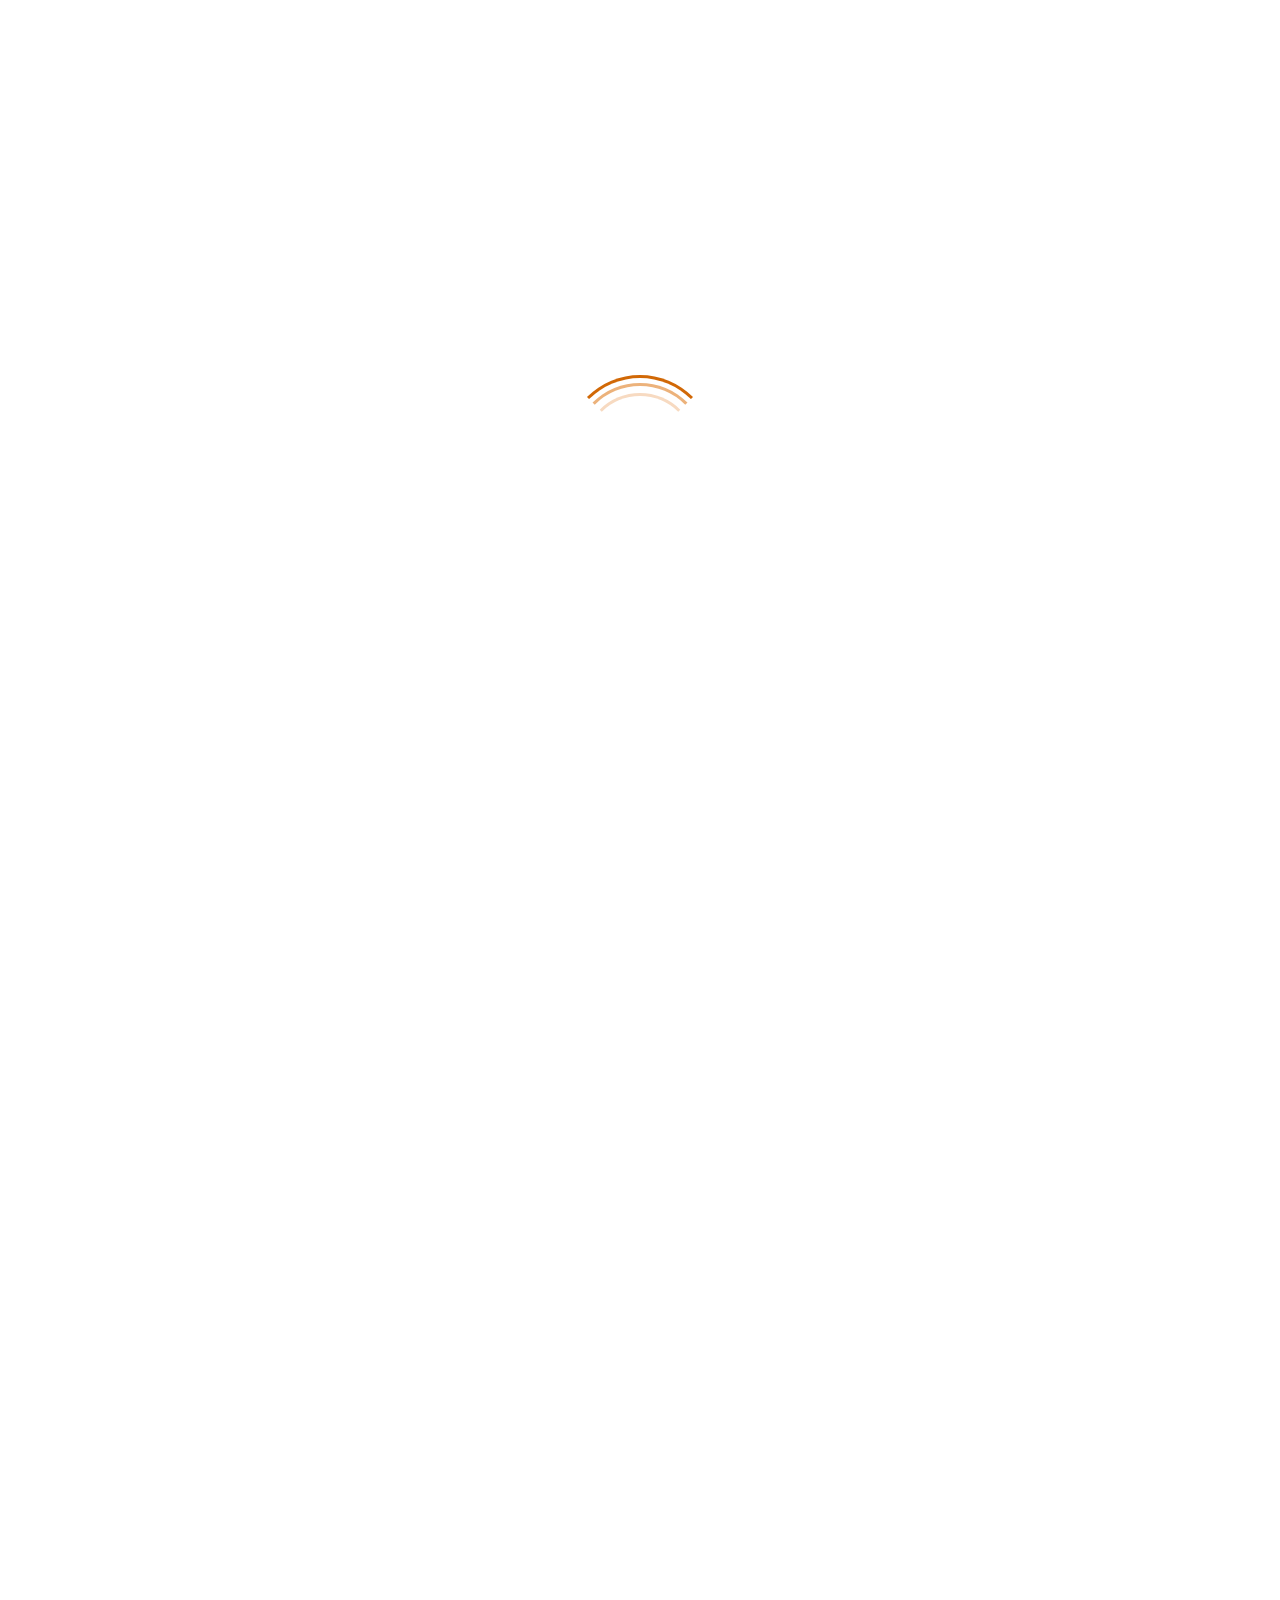
==== commit 308f0caf: "Add files via upload" ====
--- a/coussin.html
+++ b/coussin.html
@@ -279,15 +279,15 @@
                   <a class="nav-link p-0 dropdown-toggle text-center " data-bs-toggle="dropdown" href="#" role="button"
                     aria-expanded="false">Parrures de lits</a>
                   <ul class="dropdown-menu dropdown-menu-end animate slide mt-3 border-0 shadow">
-                    <li><a href="index.html" class="dropdown-item ">Adultes </a>
+                    <li><a href="productAdultes.html" class="dropdown-item ">Adultes </a>
                     </li>
-                    <li><a href="index.html" class="dropdown-item ">Enfants</a>
+                    <li><a href="parure_bebe.html" class="dropdown-item ">Enfants</a>
                     </li>
                     
                   </ul>
                 </li>
                 <li class="nav-item px-3">
-                  <a class="nav-link p-0" href="index.html">Coussins</a>
+                  <a class="nav-link p-0" href="coussin.html">Coussins</a>
                 </li>
                 <li class="nav-item px-3">
                   <a class="nav-link p-0" href="index.html">Contact</a>
--- a/style.css
+++ b/style.css
@@ -0,0 +1,899 @@
+/*
+Theme Name: Mellow - Hotel HTML Website Template
+Theme URI: https://templatesjungle.com/
+Author: TemplatesJungle
+Author URI: https://templatesjungle.com/
+Description: Mellow is specially designed for Hotel Website by TemplatesJungle.
+Version: 1.1
+*/
+
+/*--------------------------------------------------------------
+This is main CSS file that contains custom style rules used in this template
+--------------------------------------------------------------*/
+
+/*------------------------------------*\
+    Table of contents
+\*------------------------------------*/
+
+/*------------------------------------------------
+
+CSS STRUCTURE:
+
+1. VARIABLES
+
+2. GENERAL TYPOGRAPHY
+  2.1 General Styles
+  2.2 Background Color
+  2.3 Section
+    - Section Paddings
+    - Section Margins
+    - Section Title
+  2.4 Buttons
+    - Primary Buttons
+    - Outline Buttons
+    - Button Hover Effects
+
+3. CONTENT ELEMENTS
+  - Dropdown
+  - Form
+  - Svg Color
+  - Swiper
+  - Modal Video
+  - Preloader
+
+4. SITE STRUCTURE
+  4.1 Header
+  4.2 Billboard
+  4.3 Rooms Section
+  4.4 Services Section
+
+5. PAGES STYLE
+  5.1 About page
+  5.2 Blog page 
+  5.3 Booking page 
+  5.4 Gallery page
+  5.5 Reviews page 
+  5.5 FAQs page 
+
+
+  
+/*--------------------------------------------------------------
+/** 1. VARIABLES
+--------------------------------------------------------------*/
+:root {
+  --primary-color: #D16806;
+  --secondary-color: #F9F6F3;
+  --black-color: #1A1A1A;
+  --dark-color: #353535;
+  --primary-color-200: #E8F0F1;
+  --primary-color-400: #c4e9ed;
+  --gray-color: #777F81;
+  --light-color: #fdfdfd;
+
+  /* bootstrap color-scheme */
+  --bs-dark-rgb: 80, 80, 80;
+  --bs-gray-100: #EAE5DD;
+  --bs-gray-300: #DCDCDC;
+  --bs-light-rgb: rgba(255, 255, 255, 1);
+  --bs-body-color-rgb: 53, 53, 53;
+  --bs-primary-rgb: 209, 104, 6;
+  --bs-secondary-rgb: 249, 246, 243;
+}
+
+/* Fonts */
+:root {
+  --heading-font: "Cormorant Upright", serif;
+  --body-font: "Sora", sans-serif;
+}
+
+/*----------------------------------------------*/
+/* 2 GENERAL TYPOGRAPHY
+/*----------------------------------------------*/
+
+/* 2.1 General Styles
+/*----------------------------------------------*/
+*,
+*::before,
+*::after {
+  -webkit-box-sizing: border-box;
+  -moz-box-sizing: border-box;
+  box-sizing: border-box;
+}
+
+html {
+  box-sizing: border-box;
+}
+
+body {
+  font-family: var(--body-font);
+  font-size: 16px;
+  font-weight: 400;
+  line-height: 164%;
+  letter-spacing: 0.32px;
+  color: var(--dark-color);
+  margin: 0;
+}
+
+p {
+  color: var(--dark-color);
+}
+
+a {
+  color: inherit;
+  text-decoration: none;
+  transition: 0.3s ease-in-out;
+}
+
+a:hover {
+  color: var(--primary-color);
+}
+
+.text-light {
+  color: var(--light-color) !important;
+}
+
+.text-primary {
+  color: var(--primary-color) !important;
+}
+
+.text-black {
+  color: var(--black-color) !important;
+}
+
+/* 2.2 Background Color
+/*----------------------------------------------*/
+.bg-light {
+  background-color: var(--light-color) !important;
+}
+
+.bg-primary {
+  background-color: var(--primary-color) !important;
+}
+
+.bg-gray {
+  background-color: var(--bs-gray-100) !important;
+}
+
+/*--------------------------------------------------------------
+/** 2.3 Section
+--------------------------------------------------------------*/
+/* - Section Padding
+--------------------------------------------------------------*/
+.padding-small {
+  padding-top: 5em;
+  padding-bottom: 5em;
+}
+
+.padding-medium {
+  padding-top: 8em;
+  padding-bottom: 8em;
+}
+
+.padding-large {
+  padding-top: 8em;
+  padding-bottom: 8em;
+}
+
+.padding-side {
+  padding-left: 6rem;
+  padding-right: 6rem;
+}
+
+@media (max-width: 1400px) {
+  .padding-side {
+    padding-left: 5rem;
+    padding-right: 5rem;
+  }
+}
+
+@media (max-width: 1200px) {
+  .padding-side {
+    padding-left: 4rem;
+    padding-right: 4rem;
+  }
+}
+
+@media (max-width: 992px) {
+  .padding-side {
+    padding-left: 3rem;
+    padding-right: 3rem;
+  }
+}
+
+@media (max-width: 768px) {
+  .padding-side {
+    padding-left: 2rem;
+    padding-right: 2rem;
+  }
+
+  .padding-large {
+    padding-top: 15em;
+  }
+}
+
+@media (max-width: 576px) {
+  .padding-side {
+    padding-left: 1rem;
+    padding-right: 1rem;
+  }
+
+  .padding-large {
+    padding-top: 18em;
+  }
+}
+
+/* - Section Margin
+--------------------------------------------------------------*/
+.margin-small {
+  margin-top: 8.125em;
+  margin-bottom: 8.125em;
+}
+
+.margin-medium {
+  margin-top: 10em;
+  margin-bottom: 10em;
+}
+
+.margin-large {
+  margin-top: 12em;
+  margin-bottom: 12em;
+}
+
+
+/* - Section Title
+--------------------------------------------------------------*/
+h1,
+h2,
+h3,
+h4,
+h5,
+h6 {
+  color: var(--black-color);
+  font-family: var(--heading-font);
+  text-transform: capitalize;
+  font-weight: 400;
+}
+
+/* Animation */
+@media (min-width: 200px) {
+  .animate {
+    animation-duration: 0.3s;
+    -webkit-animation-duration: 0.3s;
+    animation-fill-mode: both;
+    -webkit-animation-fill-mode: both;
+  }
+}
+
+/* Animate Slide */
+@keyframes slide {
+  0% {
+    transform: translateY(1rem);
+    opacity: 0;
+  }
+
+  100% {
+    transform: translateY(0rem);
+    opacity: 1;
+  }
+
+  0% {
+    transform: translateY(1rem);
+    opacity: 0;
+  }
+}
+
+@-webkit-keyframes slide {
+  0% {
+    -webkit-transform: transform;
+    -webkit-opacity: 0;
+  }
+
+  100% {
+    -webkit-transform: translateY(0);
+    -webkit-opacity: 1;
+  }
+
+  0% {
+    -webkit-transform: translateY(1rem);
+    -webkit-opacity: 0;
+  }
+}
+
+.slide {
+  -webkit-animation-name: slide;
+  animation-name: slide;
+}
+
+/*--------------------------------------------------------------
+/** 2.4 Buttons
+--------------------------------------------------------------*/
+.btn {
+  --bs-btn-padding-x: 2.4rem;
+  --bs-btn-padding-y: 1rem;
+  --bs-btn-font-size: 1rem;
+  --bs-btn-font-weight: 400;
+  text-transform: capitalize;
+  border-radius: 10px;
+  transition: all 0.4s ease-in-out;
+}
+
+/* - Primary Buttons
+--------------------------------------------------------------*/
+.btn-primary {
+  --bs-btn-color: var(--dark-color);
+  --bs-btn-bg: var(--secondary-color);
+  --bs-btn-border-color: var(--secondary-color);
+  --bs-btn-hover-color: var(--dark-color);
+  --bs-btn-hover-bg: var(--secondary-color);
+  --bs-btn-hover-border-color: var(--secondary-color);
+  --bs-btn-focus-shadow-rgb: 49, 132, 253;
+  --bs-btn-active-color: var(--dark-color);
+  --bs-btn-active-bg: var(--secondary-color);
+  --bs-btn-active-border-color: var(--secondary-color);
+  --bs-btn-active-shadow: inset 0 3px 5px rgba(0, 0, 0, 0.125);
+  --bs-btn-disabled-color: var(--dark-color);
+  --bs-btn-disabled-bg: var(--secondary-color);
+  --bs-btn-disabled-border-color: var(--secondary-color);
+}
+
+/* - Outline Buttons
+--------------------------------------------------------------*/
+.btn-outline-primary {
+  --bs-btn-color: var(--secondary-color);
+  --bs-btn-border-color: var(--secondary-color);
+  --bs-btn-hover-color: var(--dark-color);
+  --bs-btn-hover-bg: var(--secondary-color);
+  --bs-btn-hover-border-color: var(--secondary-color);
+  --bs-btn-focus-shadow-rgb: 13, 110, 253;
+  --bs-btn-active-color: var(--dark-color);
+  --bs-btn-active-bg: var(--secondary-color);
+  --bs-btn-active-border-color: var(--secondary-color);
+  --bs-btn-active-shadow: inset 0 3px 5px rgba(0, 0, 0, 0.125);
+  --bs-btn-disabled-color: var(--secondary-color);
+  --bs-btn-disabled-bg: transparent;
+  --bs-btn-disabled-border-color: var(--secondary-color);
+  --bs-gradient: none;
+}
+
+/* - Button Hover Effects
+------------------------------------------------------------- */
+.btn-arrow {
+  position: relative;
+  transition: background-color 300ms ease-out;
+}
+
+.btn-arrow span {
+  display: inline-block;
+  position: relative;
+  transition: all 300ms ease-out;
+  will-change: transform;
+}
+
+.btn-arrow:hover span {
+  transform: translate3d(-0.7rem, 0, 0);
+}
+
+.btn-arrow svg {
+  position: absolute;
+  right: 0;
+  opacity: 0;
+  top: 50%;
+  transform: translateY(-50%);
+  transition: all 300ms ease-out;
+  will-change: right, opacity;
+}
+
+.btn-arrow:hover svg {
+  opacity: 1;
+  right: -1.6rem;
+}
+
+
+/*--------------------------------------------------------------
+/** 3.CONTENT ELEMENTS
+--------------------------------------------------------------*/
+
+/* Dropdown
+------------------------------------------------------------- */
+.dropdown-item {
+  color: var(--dark-color);
+  text-transform: capitalize;
+}
+
+.dropdown-item.active,
+.dropdown-item:hover,
+.dropdown-item:active {
+  color: var(--dark-color);
+  background-color: var(--secondary-color);
+}
+
+/* Form
+------------------------------------------------------------- */
+.form-control:focus,
+.form-select:focus {
+  border-color: var(--dark-color);
+  outline: 0;
+  box-shadow: none;
+}
+
+input,
+select,
+textarea {
+  border-color: var(--dark-color);
+  outline: 0;
+  box-shadow: none;
+}
+
+select:focus {
+  box-shadow: none;
+}
+
+/* Svg Color
+------------------------------------------------------------- */
+svg.light-color {
+  color: var(--light-color);
+}
+
+svg.dark-color {
+  color: var(--dark-color);
+}
+
+svg.color {
+  color: #ECB27B;
+}
+
+svg.primary-color {
+  color: var(--primary-color);
+}
+
+svg.social {
+  color: #ECB27B;
+}
+
+svg.social:hover {
+  color: var(--primary-color);
+}
+
+
+
+/* Swiper
+------------------------------------------------------------- */
+
+/* room */
+.swiper-horizontal>.swiper-pagination-bullets .swiper-pagination-bullet,
+.swiper-pagination-horizontal.swiper-pagination-bullets .swiper-pagination-bullet {
+  margin: 0 5px;
+}
+
+.room-pagination .swiper-pagination-bullet {
+  width: 18px;
+  height: 18px;
+  background-color: var(--primary-color);
+}
+
+.room-pagination .swiper-pagination-bullet-active {
+  background-color: var(--primary-color);
+}
+
+/* gallery */
+.main-slider-button-next.swiper-button-disabled,
+.main-slider-button-prev.swiper-button-disabled {
+  opacity: .35;
+  cursor: auto;
+  pointer-events: none;
+}
+
+
+/* modal video override
+------------------------------------------------------------- */
+.modal-dialog {
+  max-width: 800px;
+  margin: auto;
+  height: 100vh;
+  display: flex;
+  align-items: center;
+}
+
+.modal-content {
+  padding: 0;
+  background-color: #f5f3ef;
+  border: none;
+  border-radius: 0
+}
+
+
+/* Preloader
+------------------------------------------------------------- */
+.preloader {
+  width: 100%;
+  height: 100vh;
+  margin: 0 auto;
+  position: absolute;
+  top: 0;
+  left: 0;
+  z-index: 111;
+  background: #fff;
+}
+
+.loader {
+  display: block;
+  position: relative;
+  left: 50%;
+  top: 50%;
+  width: 150px;
+  height: 150px;
+  margin: -75px 0 0 -75px;
+  border-radius: 50%;
+  border: 3px solid transparent;
+  border-top-color: #D16806;
+  -webkit-animation: spin 2s linear infinite;
+  animation: spin 2s linear infinite;
+}
+
+.loader:before {
+  content: "";
+  position: absolute;
+  top: 5px;
+  left: 5px;
+  right: 5px;
+  bottom: 5px;
+  border-radius: 50%;
+  border: 3px solid transparent;
+  border-top-color: #ECB27B;
+  -webkit-animation: spin 3s linear infinite;
+  animation: spin 3s linear infinite;
+}
+
+.loader:after {
+  content: "";
+  position: absolute;
+  top: 15px;
+  left: 15px;
+  right: 15px;
+  bottom: 15px;
+  border-radius: 50%;
+  border: 3px solid transparent;
+  border-top-color: #f7dac1;
+  -webkit-animation: spin 1.5s linear infinite;
+  animation: spin 1.5s linear infinite;
+}
+
+@-webkit-keyframes spin {
+  0% {
+    -webkit-transform: rotate(0deg);
+    -ms-transform: rotate(0deg);
+    transform: rotate(0deg);
+  }
+
+  100% {
+    -webkit-transform: rotate(360deg);
+    -ms-transform: rotate(360deg);
+    transform: rotate(360deg);
+  }
+}
+
+@keyframes spin {
+  0% {
+    -webkit-transform: rotate(0deg);
+    -ms-transform: rotate(0deg);
+    transform: rotate(0deg);
+  }
+
+  100% {
+    -webkit-transform: rotate(360deg);
+    -ms-transform: rotate(360deg);
+    transform: rotate(360deg);
+  }
+}
+
+/*----------------------------------------------*/
+/* 4 SITE STRUCTURE */
+/*----------------------------------------------*/
+
+/* 4.1 Header
+/*----------------------------------------------*/
+
+a.nav-link {
+  text-transform: capitalize;
+  color: var(--dark-color);
+}
+
+a.nav-link:focus {
+  color: var(--dark-color);
+}
+
+a.nav-link.active,
+a.nav-link:hover {
+  color: var(--primary-color) !important;
+  outline: none;
+}
+
+#primary-header .dropdown .search::after {
+  content: none;
+}
+
+#primary-header .search-dropdown .dropdown-menu {
+  width: 260px;
+}
+
+#primary-header .search-dropdown .dropdown-menu input {
+  min-width: 100%;
+}
+
+#primary-header .search-dropdown .dropdown-menu button {
+  padding: 0 12px;
+  min-height: -webkit-fill-available;
+  border-radius: 0.25rem;
+}
+
+@media (max-width: 999px) {
+  a.nav-link {
+    font-size: 30px;
+    padding: 15px 0 15px 0 !important;
+  }
+}
+
+
+/* 4.2 Billboard
+/*----------------------------------------------*/
+
+/* date */
+div.datetime-container,
+div.datetime-container * {
+  box-sizing: border-box;
+  font-family: var(--body-font);
+}
+
+div.datetime-container button.date,
+div.datetime-container button.time {
+  background-color: transparent;
+  border: 1px solid #E9E9E9;
+  border-radius: 8px;
+  text-transform: capitalize;
+  text-align: start;
+  padding: 8px 20px;
+  color: var(--gray-color);
+  letter-spacing: 0.1rem;
+}
+
+div.datetime-container button>span {
+  display: inline-block;
+  margin: 0 -6px;
+}
+
+div.datetime-container button span.week-day {
+  font-size: 16px;
+  text-align: right;
+}
+
+div.datetime-container button span.week-day::after {
+  content: ",";
+  display: inline-block;
+}
+
+div.datetime-container button span.month {
+  font-size: 16px;
+  text-align: right;
+}
+
+div.datetime-container button span.hours,
+div.datetime-container button span.month-day {
+  font-size: 16px;
+  text-align: center;
+  width: 45px;
+}
+
+.month br {
+  display: none;
+}
+
+@media (max-width: 1500px) {
+  div.picker {
+    width: max-content;
+  }
+}
+
+
+/* 4.3 Rooms Section
+/*----------------------------------------------*/
+/*----------------------------------------------*/
+
+.room-item {
+  position: relative;
+  height: 400px; /* Hauteur fixe pour le conteneur */
+  overflow: hidden;
+  }
+  
+  .room-item img.post-image {
+  -webkit-transform: scale(1);
+  transform: scale(1);
+  -webkit-transition: .3s ease-in-out;
+  transition: all 0.5s ease-in-out;
+  }
+  
+  .room-item:hover img.post-image {
+  opacity: 0.5;
+  -webkit-transform: scale(1.1);
+  transform: scale(1.1);
+  }
+  
+  .product-description {
+  opacity: 0;
+  bottom: -125px;
+  transition: all 0.5s ease-in-out;
+  }
+  
+  .room-item:hover .product-description {
+  opacity: 1;
+  bottom: 20px; 
+  }
+  @media only screen and (min-width:770px) and (max-width: 1400px) {
+  .product-description {
+  bottom: -180px;
+  }
+  
+  }
+
+
+/* 4.4 Services Section
+/*----------------------------------------------*/
+
+.service {
+  border: 1px solid #F4E2D8;
+  transition: all 0.3s ease-in-out;
+}
+
+.service:hover {
+  border: 1px solid var(--primary-color);
+}
+
+
+/* 4.5 Blog Section
+/*----------------------------------------------*/
+
+.blog-post img.blog-img {
+  -webkit-transform: scale(1);
+  transform: scale(1);
+  -webkit-transition: .3s ease-in-out;
+  transition: all 0.5s ease-in-out;
+}
+
+.blog-post:hover img.blog-img {
+  opacity: 0.5;
+  -webkit-transform: scale(1.1);
+  transform: scale(1.1);
+}
+
+
+/*----------------------------------------------*/
+/* 5 PAGES STYLE */
+/*----------------------------------------------*/
+
+/*--------------------------------------------------------------
+5.1 About page 
+--------------------------------------------------------------*/
+
+.breadcrumb-item+.breadcrumb-item::before {
+  color: var(--dark-color);
+}
+
+svg.play-icon {
+  animation: play 1.5s alternate infinite ease-in;
+}
+
+@keyframes play {
+  0% {
+    transform: scale(.8);
+  }
+
+  100% {
+    transform: scale(1.1);
+  }
+
+}
+
+/*--------------------------------------------------------------
+  5.2 Blog page 
+  --------------------------------------------------------------*/
+.pagination {
+  --bs-pagination-color: var(--black-color);
+  --bs-pagination-hover-color: #fff;
+  --bs-pagination-hover-bg: var(--primary-color);
+  --bs-pagination-hover-border-color: var(--primary-color);
+  --bs-pagination-focus-color: #fff;
+  --bs-pagination-focus-bg: var(--primary-color);
+  --bs-pagination-focus-box-shadow: none;
+  --bs-pagination-active-bg: var(--primary-color);
+  --bs-pagination-active-border-color: var(--primary-color);
+}
+
+
+/*--------------------------------------------------------------
+ 5.3 Booking page 
+  --------------------------------------------------------------*/
+.form-check-input:checked {
+  background-color: var(--primary-color);
+  border-color: var(--primary-color);
+}
+
+.form-check-input:focus {
+  box-shadow: none;
+}
+
+/*--------------------------------------------------------------
+ 5.4 Gallery page 
+  --------------------------------------------------------------*/
+button.filter-button {
+  border: 0;
+  background: transparent;
+  text-transform: uppercase;
+  transition: all 0.5s ease-in-out;
+  border-radius: 20px;
+}
+
+button.filter-button.active,
+button.filter-button:hover {
+  color: var(--bs-light);
+  background: var(--primary-color);
+}
+
+
+/*--------------------------------------------------------------
+ 5.5 Reviews page
+--------------------------------------------------------------*/
+
+.reviews-components {
+  box-shadow: 0px 12px 90px rgba(12, 12, 12, 0.06);
+}
+
+iconify-icon.quote {
+  font-size: 60px;
+  color: var(--primary-color);
+}
+
+.rate {
+  color: var(--primary-color);
+}
+
+
+
+/*--------------------------------------------------------------
+5.6 FAQs page 
+--------------------------------------------------------------*/
+
+/* accordian style override  */
+
+.accordion {
+  --bs-accordion-border-color: var(--primary-color);
+  --bs-accordion-transition: color 0.15s ease-in-out, background-color 0.15s ease-in-out, box-shadow 0.15s ease-in-out, border-radius 0.15s ease;
+  --bs-accordion-btn-icon: url('https://api.iconify.design/ion/caret-down.svg?color=%23d06051&width=30');
+  --bs-accordion-btn-active-icon: url('https://api.iconify.design/ion/caret-down.svg?color=%23d06051&width=30');
+  --bs-accordion-border-radius: 0px;
+}
+
+.accordion-header {
+  margin-bottom: 0;
+  border-top: 1px solid var(--primary-color);
+}
+
+.accordion-button {
+  font-family: var(--heading-font);
+  font-weight: var(--heading-font-weight);
+  color: var(--heading-color);
+  line-height: var(--heading-line-height);
+  letter-spacing: 0.065rem;
+  text-transform: uppercase;
+}
+
+.accordion-button:focus {
+  box-shadow: none;
+}
+
+.accordion-button:not(.collapsed) {
+  color: var(--heading-color);
+  background-color: transparent;
+  box-shadow: none;
+}
+.product {
+  width: 100%;
+}
